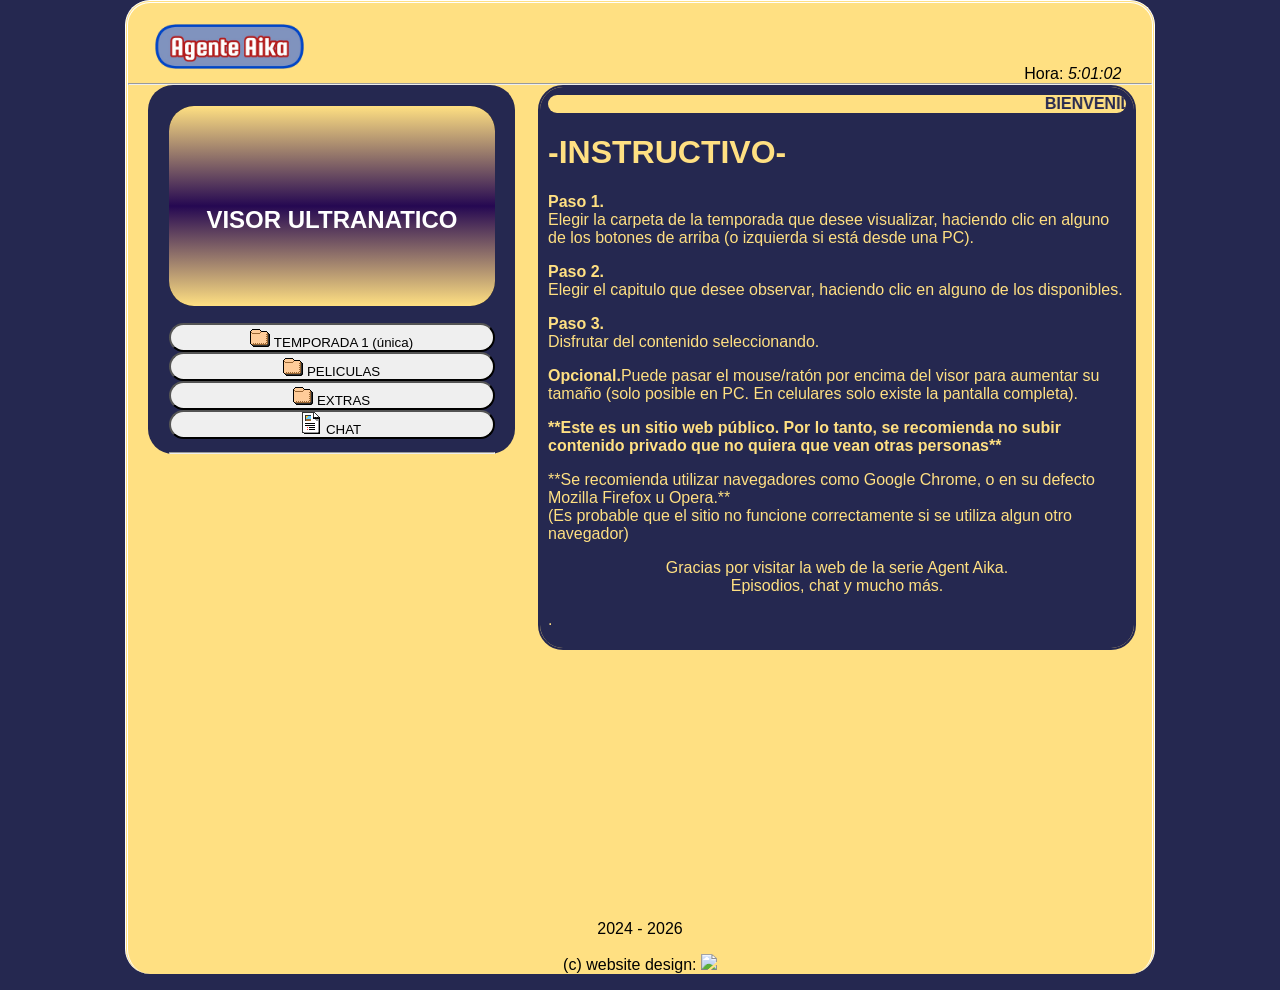
==== index.html @ 9b20821c "Add files via upload" ====
<!DOCTYPE html>
<html>
<head>
<meta charset="UTF-8">
<title>Agent Aika - Episodios de la serie Agente Aika - Web Aika</title>
<link rel="shortcut icon" href="k.gif">
<link rel="stylesheet" type="text/css" href="style.css">

<meta name="author" content="Johan Gzz">
<meta name="description" content="Capitulos, episodios, videos, y más contenido de la serie Agent Aika para ti.">
<meta name="viewport" content="width=device-width, initial-scale=1.0, maximum-scale=1.0, user-scalable=no">


</head>
<body class="cuerpo">
<div align="left" style="padding-left:3%;"><h1><img class="tituloprincipalh1" src="titulazo.png" title="Agent Aika" alt="Agente Aika"></h1></div>
<div align="right" style="padding-right:3%; margin-top:-3.1%;">Hora: <i id="reloj"></i></div>

<script type="text/javascript">
function startTime(){
today=new Date();
h=today.getHours();
m=today.getMinutes();
s=today.getSeconds();
m=checkTime(m);
s=checkTime(s);
document.getElementById('reloj').innerHTML=h+":"+m+":"+s;
t=setTimeout('startTime()',500);}
function checkTime(i)
{if (i<10) {i="0" + i;}return i;}
window.onload=function(){startTime();}
</script>

<hr/>


<div class="izquierdita">
<iframe id="miIframe" src="visor_texto.html" name="visor" class="visorazo" allowfullscreen>Tu navegador no soporta este contenido</iframe>
<nav>
<a class="botonesparaelegirelcontenidoaver" href="temps/temporada1.html" target="iframelista"><button style="margin-top:13px;" class="estilodelosbotonesparaelegirelcontenidoaver"><img src="fld.gif"> TEMPORADA 1 (única)</button></a>
<a class="botonesparaelegirelcontenidoaver" href="temps/pelis.html" target="iframelista"><button class="estilodelosbotonesparaelegirelcontenidoaver"><img src="fld.gif"> PELICULAS</button></a>
<a class="botonesparaelegirelcontenidoaver" href="temps/musifondo.html" target="iframelista"><button class="estilodelosbotonesparaelegirelcontenidoaver"><img src="fld.gif"> EXTRAS</button></a>
<a class="botonesparaelegirelcontenidoaver" href="https://chataika.chatango.com" target="iframelista"><button style="margin-bottom:13px;" class="estilodelosbotonesparaelegirelcontenidoaver"><img src="txt.gif"> CHAT</button></a>
</nav>
<hr>
</div>


<script>
        // Función para obtener parámetros de la URL
        function getParameterByName(name, url = window.location.href) {
            name = name.replace(/[\[\]]/g, '\\$&');
            let regex = new RegExp('[?&]' + name + '(=([^&#]*)|&|#|$)');
            let results = regex.exec(url);
            if (!results) return null;
            if (!results[2]) return '';
            return decodeURIComponent(results[2].replace(/\+/g, ' '));
        }

        // Obtener el parámetro "iframeUrl" de la URL
        let iframeUrl = getParameterByName('iframeUrl');

        // Si el parámetro existe, cambiar la URL del iframe
        if (iframeUrl) {
            document.getElementById('miIframe').src = iframeUrl;
        }
    </script>



<div class="derechita">
<iframe name="iframelista" class="iframequemuestralalista" src="instructivo.html"></iframe>
</div>

<p class="parrafoparaqueseacomodeelborde">2024 - <script>document.write(new Date().getFullYear())</script></p>
<p>(c) website design: <img src="ovalozatine.png" width="4%"></p>

</body>
</html>
---- style.css ----
html{
text-align:center;
margin:0 auto;
background-color:#252850;
background-image: url("");
width: auto;
}

.cuerpo{
text-align:center;
padding-top:2px;
margin-top:0px;
margin-left:auto;
margin-right:auto;
background-color:#FFE082;
border-top:double;
border-left: double;
border-right: double;
border-color: white;
border-radius:25px;
width: 80%;
cursor:default;
font-family:arial;
color:black;
}

#contenedor{
margin: 0 auto;
text-align:left;
width:93%;
}

.tituloprincipalh1{
font-family:arial;
color:black;
width:16%;
margin:-9px;
}

.derechita{
float: right; width: 58%; text-align:left; padding-right: 2%; padding-left:2%;
}

.izquierdita{
float: left; width: 31.8%; text-align:left; padding-left: 2%; padding-right: 2%; padding-top:2%; background-color:#252850; border-radius:25px; margin-left:2%;
}

hr {
padding:0;
margin:0;
}

.botonesparaelegirelcontenidoaver{
display:block;
}

.estilodelosbotonesparaelegirelcontenidoaver{
width:100%;
cursor:pointer;
padding:0px;
border-radius:25px;
}

.visorazo{
width:100%;
height:200px;
border:none;
border-radius:25px;
}

.visorazo:hover{
transition-duration:0.4s;
position:fixed;
width:77%;
height:77%;
z-index:4;
border:5px solid gray;
}

.iframequemuestralalista{
height:561px;
width:100%;
border:2px #252850 solid;
border-radius:25px;
}

.parrafoparaqueseacomodeelborde{
padding-top:80%;
}

@media only screen and (max-width: 800px) {

.cuerpo{
width: 100%;
border-style: none;
border-color: none;
}

.izquierdita{
width: 97%; text-align:left; padding-right: 0%; padding-bottom:0%; border:none; height:10%; padding-top:0%; margin-left:0%;
}

.botonesparaelegirelcontenidoaver{
display:inline;
}

.estilodelosbotonesparaelegirelcontenidoaver{
width:auto;
padding:3.2px;
}

.derechita{
 width: 95%; text-align:left; padding-left: 3%;
}

.iframequemuestralalista{
height:290px;
}

.visorazo{
height:250px;
}

.visorazo:hover{
transition-duration:0s;
position:relative;
width:100%;
height:250px;
z-index:4;
border:none;
}

nav{
overflow-x: auto; /* Desplazamiento horizontal automático */
overflow-y: hidden; /* Ocultar desplazamiento vertical */
white-space: nowrap; /* Evita que el texto se divida en varias líneas */
}

.tituloprincipalh1{
font-size:90%;
width:23%;
top:5px;
left:23px;
position:absolute;
}

}
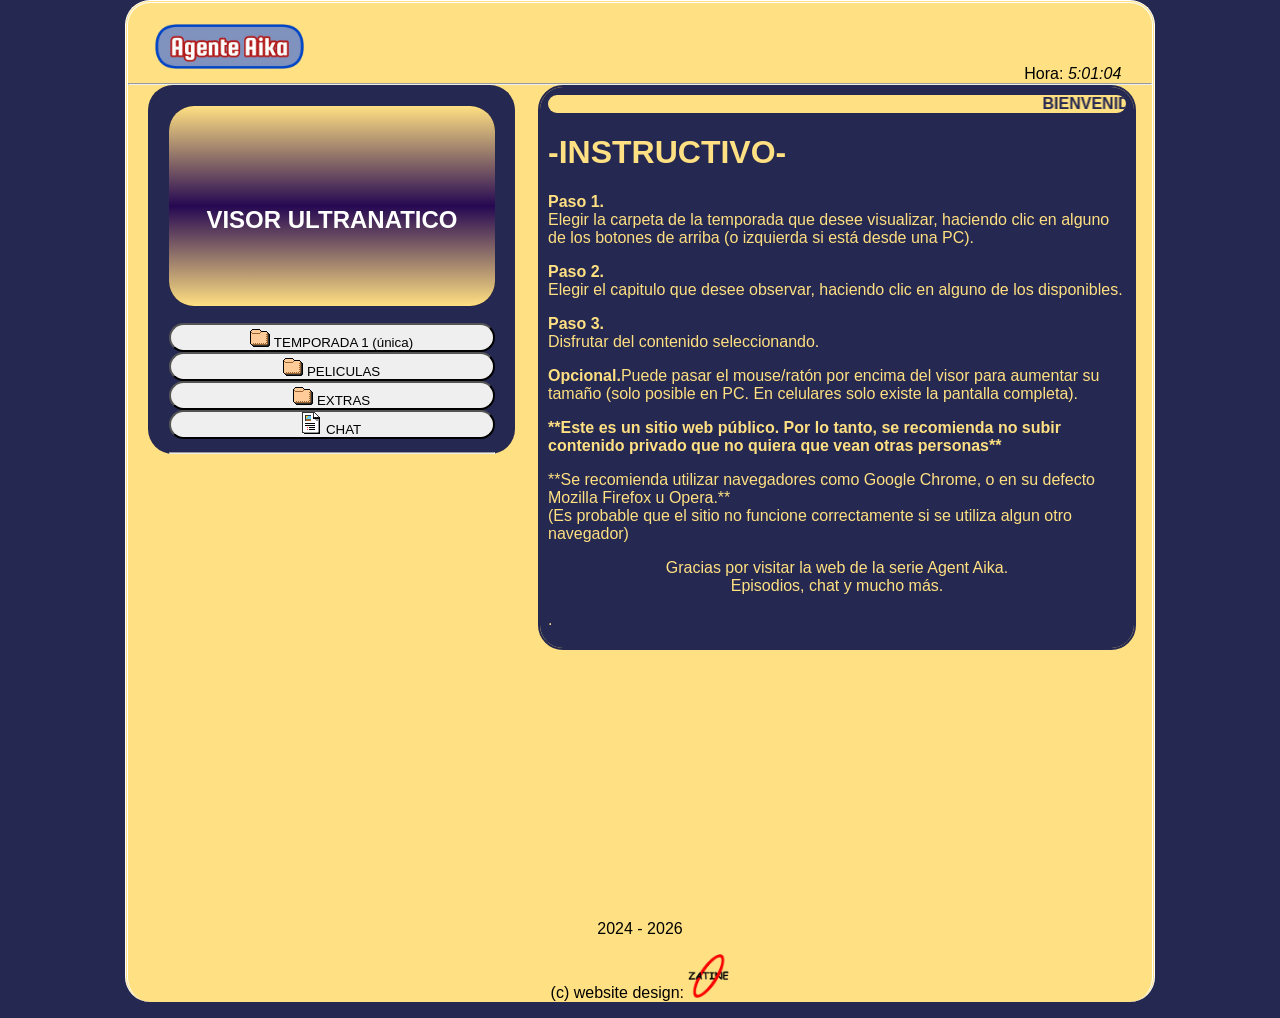
==== commit ed896d2a: "Update index.html" ====
--- a/index.html
+++ b/index.html
@@ -74,6 +74,6 @@
 
 <p class="parrafoparaqueseacomodeelborde">2024 - <script>document.write(new Date().getFullYear())</script></p>
 <p>(c) website design: <img src="ovalozatine.png" width="4%"></p>
-
+<script id="cid0020000371534469473" data-cfasync="false" async src="//st.chatango.com/js/gz/emb.js" style="width: 300px;height: 400px;">{"handle":"zatineorg","arch":"js","styles":{"a":"ff0000","b":100,"c":"ffffff","d":"ffffff","g":"0000ff","k":"ff0000","l":"ff0000","m":"ff0000","p":"10","q":"ff0000","r":100,"pos":"br","cv":1,"cvbg":"ff0000","cvw":300,"cvh":30,"sbc":"ff0000","surl":0,"ticker":1,"fwtickm":1}}</script>
 </body>
-</html>+</html>
